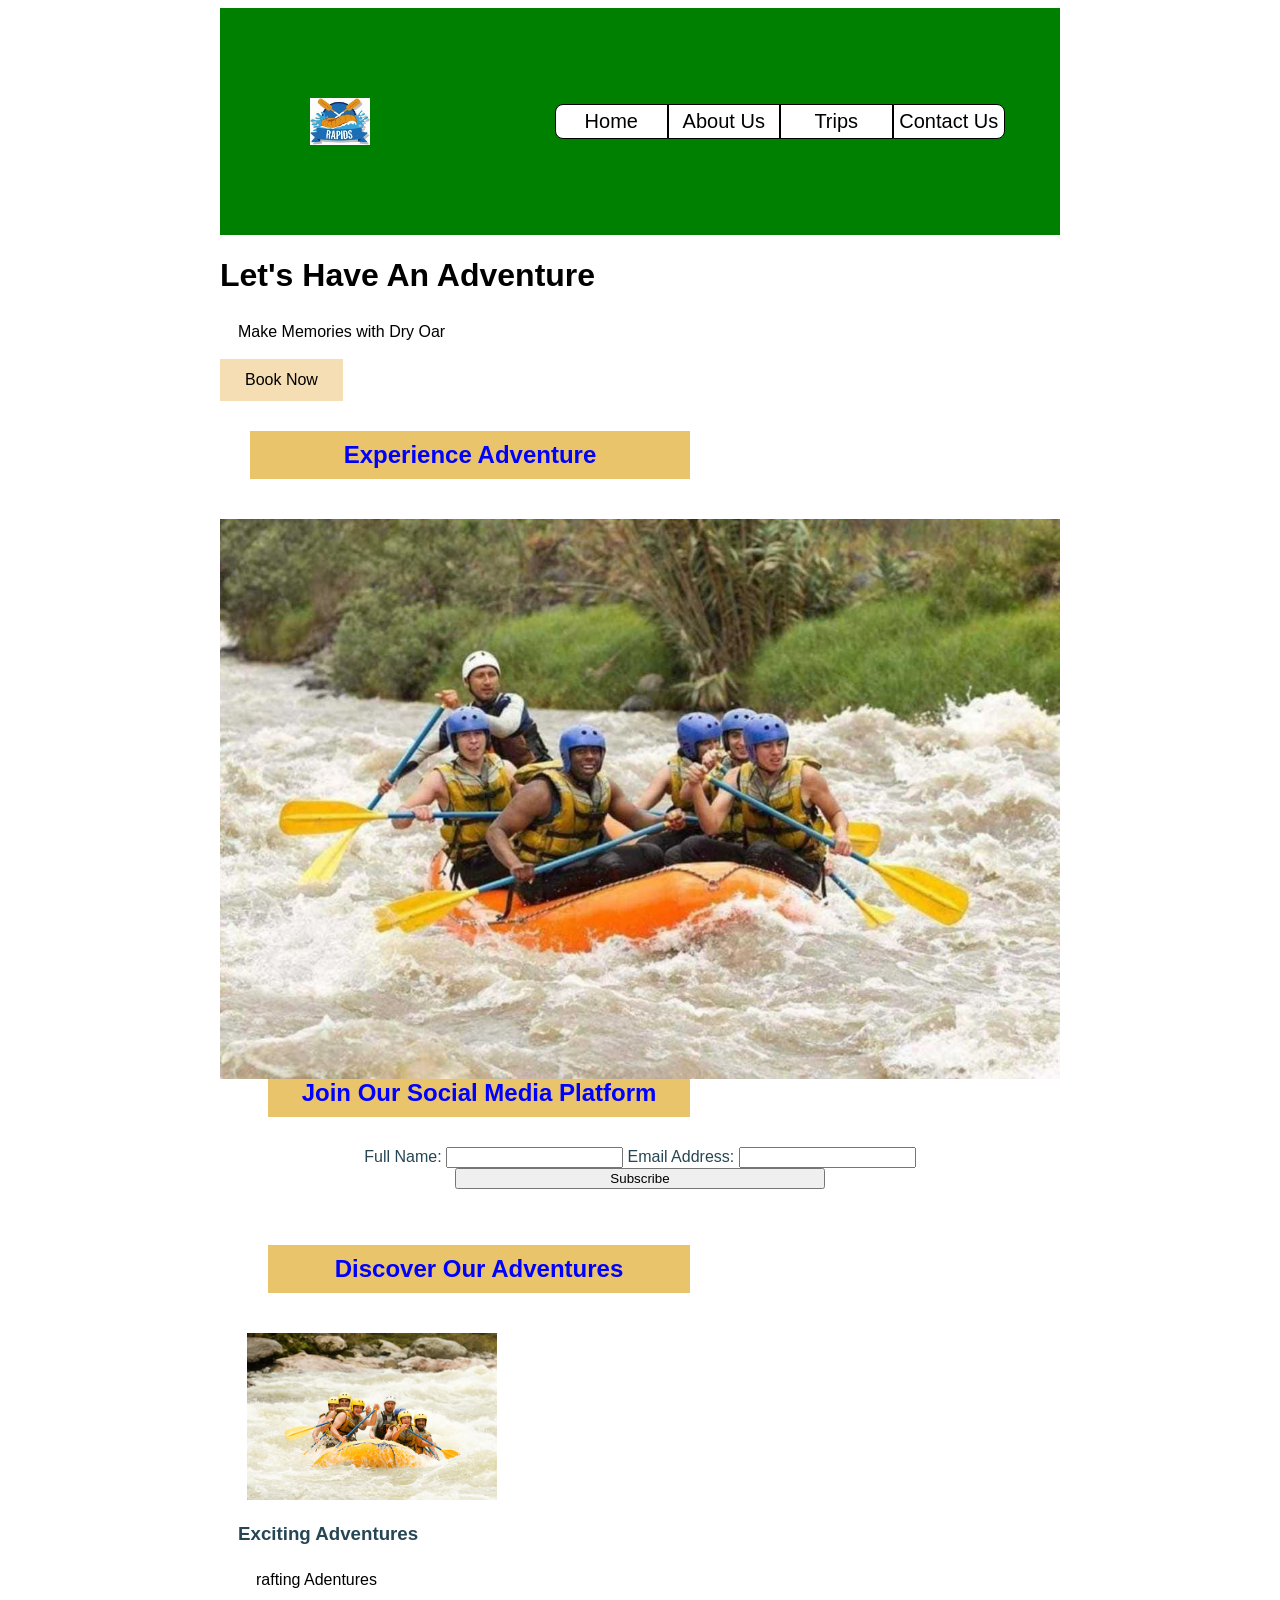
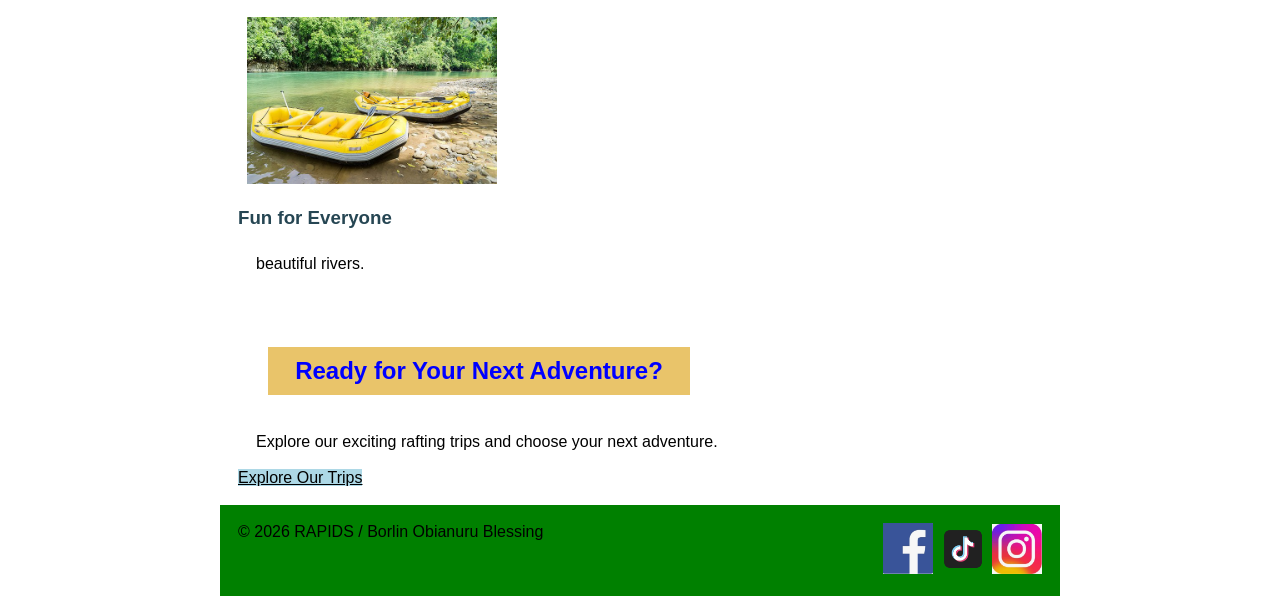
==== wwr/index.html @ ec5e0f3d "commit" ====
<!DOCTYPE html>
<html lang="en">

<head>
    <meta charset="UTF-8">
    <meta name="viewport" content="width=device-width, initial-scale=1.0">
    <meta name="description" content="Enjoy exciting white water rafting adventures with us.">
    <title>White Water Rafting Home Page</title>
    <link rel="stylesheet" href="styles/rafting.css">
</head>

<body>
    <header>
        <img src="images/logo.png" alt=" hero logo">
        <nav>
            <ul>
                <li><a href="index.html">Home</a></li>
                <li><a href="about.html">About Us</a></li>
                <li><a href="trips.html">Trips</a></li>
                <li><a href="contact.html">Contact Us</a></li>
            </ul>
        </nav>

    </header>


    <main>
        <div class="hero-text">
            <h1>Let's Have An Adventure</h1>
            <p>Make Memories with Dry Oar</p>
            <a href="trips.html" class="button">Book Now</a>
        </div>
        </div>
        <div class="hero">
            <h2>Experience Adventure</h2>
            <img src="images/hero1.jpeg" alt="adventure  waterscape">


        </div>
        <section class="newsletter">
            <h2>Join Our Social Media Platform</h2>
            <form>
                <label for="name">Full Name:</label>
                <input type="text" id="name" name="name" required>

                <label for="email">Email Address:</label>
                <input type="email" id="email" name="email" required>

                <button type="submit">Subscribe</button>
            </form>
        </section>

        <section class="adventure">
            <h2>Discover Our Adventures</h2>

            <div class="grid">
                <div>
                    <img src="images/picture2.jpeg" alt="rapids">
                    <h3>Exciting Adventures</h3>
                    <p>rafting Adentures</p>
                </div>

                <div>
                    <img src="images/picture3.jpeg" al="rafting boat">
                    <h3>Fun for Everyone</h3>
                    <p>beautiful rivers.</p>
                </div>
            </div>
        </section>

        <section class="trips">
            <h2>Ready for Your Next Adventure?</h2>
            <p>Explore our exciting rafting trips and choose your next adventure.</p>
            <a href="trips.html">Explore Our Trips</a>
        </section>
    </main>

    <footer>
        <p>&copy; 2026 RAPIDS / Borlin Obianuru Blessing</p>

        <nav class="socialmedia">
            <a href="https://www.facebook.com/share/1LGjzkQ7Kg/">
                <img src="images/facebook.jpg" alt="Facebook logo ">
            </a>
            <a href="https://www.tiktok.com/@real_blexxy?_r=1&_t=ZS-9A5VB0BOh9g">
                <img src="images/tiktok.jpg" alt="Tiktok logo">
            </a>
            <a href="https://www.instagram.com/real.blexxy?stkn=bHQwc2FraGtvbHV5">
                <img src="images/instagram.jpg" alt="Instagram logo">
            </a>
        </nav>
    </footer>
</body>

</html>
---- wwr/styles/rafting.css ----
:root {
    --primary-color: #008000;
    /* forest green */
    --accent1-color: #264653;
    /* dark slate blue */
    --accent2-color: #e9c46a;
    /* light golden yellow */
    --heading-font: "Times New Roman", "Georgia", serif;
    --body-font: Arial, Helvetica, sans-serif;
    --background-color: #ffff0080;
    --color1: white;
    --color2: black;

}

header {
    background-color: var(--primary-color);
    color: var(--accent2-color);
    display: grid;
    grid-template-columns: 1fr 2fr;
    align-items: center;
}

img * {
    margin: 0;
    padding: 0;
    box-sizing: border-box;
}

body {
    font-family: var(--body-font);
    color: var(--accent1-color);
}

h2 {
    color: blue;
    background-color: #e9c46a;
    width: 50%;
    text-align: center;
    padding: 10px;
    margin: 30px;
}

header,
main,
footer {
    width: 840px;
    margin: 0 auto;
}

main h1,
p {
    color: black;

}

main a {
    color: black;
    background-color: lightblue;
}

.hero {
    position: absolute;
}

main div .hero-text {
    position: absolute;

}

section img {

    width: 500px;
}

.button {
    display: inline-block;
    padding: 12px 25px;
    background-color: #f5deb3;
    color: black;
    text-decoration: none;
}

main h1 .history {
    display: flex;
    align-items: center;
    justify-content: center;
    gap: 30px;
}

.history-text {
    width: 35%;
}

div img {
    display: inline-block;
    margin-top: 10px;
    margin-left: 9px;
    width: 250px;
    height: auto;
}

div {
    text-align: left;
}

.history-image {
    text-align: center;
}

.history-image h2 {
    margin-bottom: 15px;
}

.history-image img {
    width: 250px;
    height: 180px;
    object-fit: cover;
}

header img {
    width: 60px;
    margin: 90px;

}

nav ul {
    list-style: none;
    display: flex;
    width: 450px;
    margin: 10px auto;
    padding: 0;
}

nav ul li {
    flex: 1;
}

nav ul li a {
    display: block;
    text-align: center;
    padding: 5px;
    text-decoration: none;
    color: var(--color2);
    background-color: var(--color1);
    border: 1px solid black;
    font-size: 20px;
}

nav ul li:first-child a {
    border-radius: 8px 0 0 8px;
}

nav ul li:last-child a {
    border-radius: 0 8px 8px 0;
}

article {
    position: absolute;
    background-color: var(--background-color);
    color: black;
    width: 96%;
    top: 400px;
}

figure {
    display: inline-block;
    margin: 20px;
}

figure img {
    width: 125px;
    height: 120px;
    object-fit: cover;

}

nav,
p,
section,
article {
    margin: 10px;
    padding: 8px;
}

.socialmedia a {
    text-decoration: none;
}

.hero {
    position: relative;
}

.hero img {
    display: block;
    width: 100%;
    height: auto;
    float: right;
    margin-top: 10px;

}

.hero article h1 {
    position: absolute;
    top: 20px;
    width: 10%;
    padding: 16px;
    text-align: center;
    opacity: 0.7;
    background-color: var(--accent1-color);
    color: var(--color2);
}

.hero article {
    position: absolute;

}

.hero article img {
    float: right;
    width: 125px;
    border: black;
    margin: 10px;
    box-shadow: 5px 5px 10px black;
}

form {
    text-align: center;
}

td img {
    width: 400px;
    height: auto;
}

button {
    width: 370px;
}

h2 {
    align-items: center;
}

fieldset img {
    padding: 10px;
    margin-top: 10px;
    margin-left: 90px;
    width: 150px;
}

fieldset {
    text-align: center;
    display: block;
}

footer {
    background-color: var(--primary-color);
    color: var(--color1);
    display: flex;

}

footer img {
    width: 50px;
}

.socialmedia {
    margin-left: auto;
}
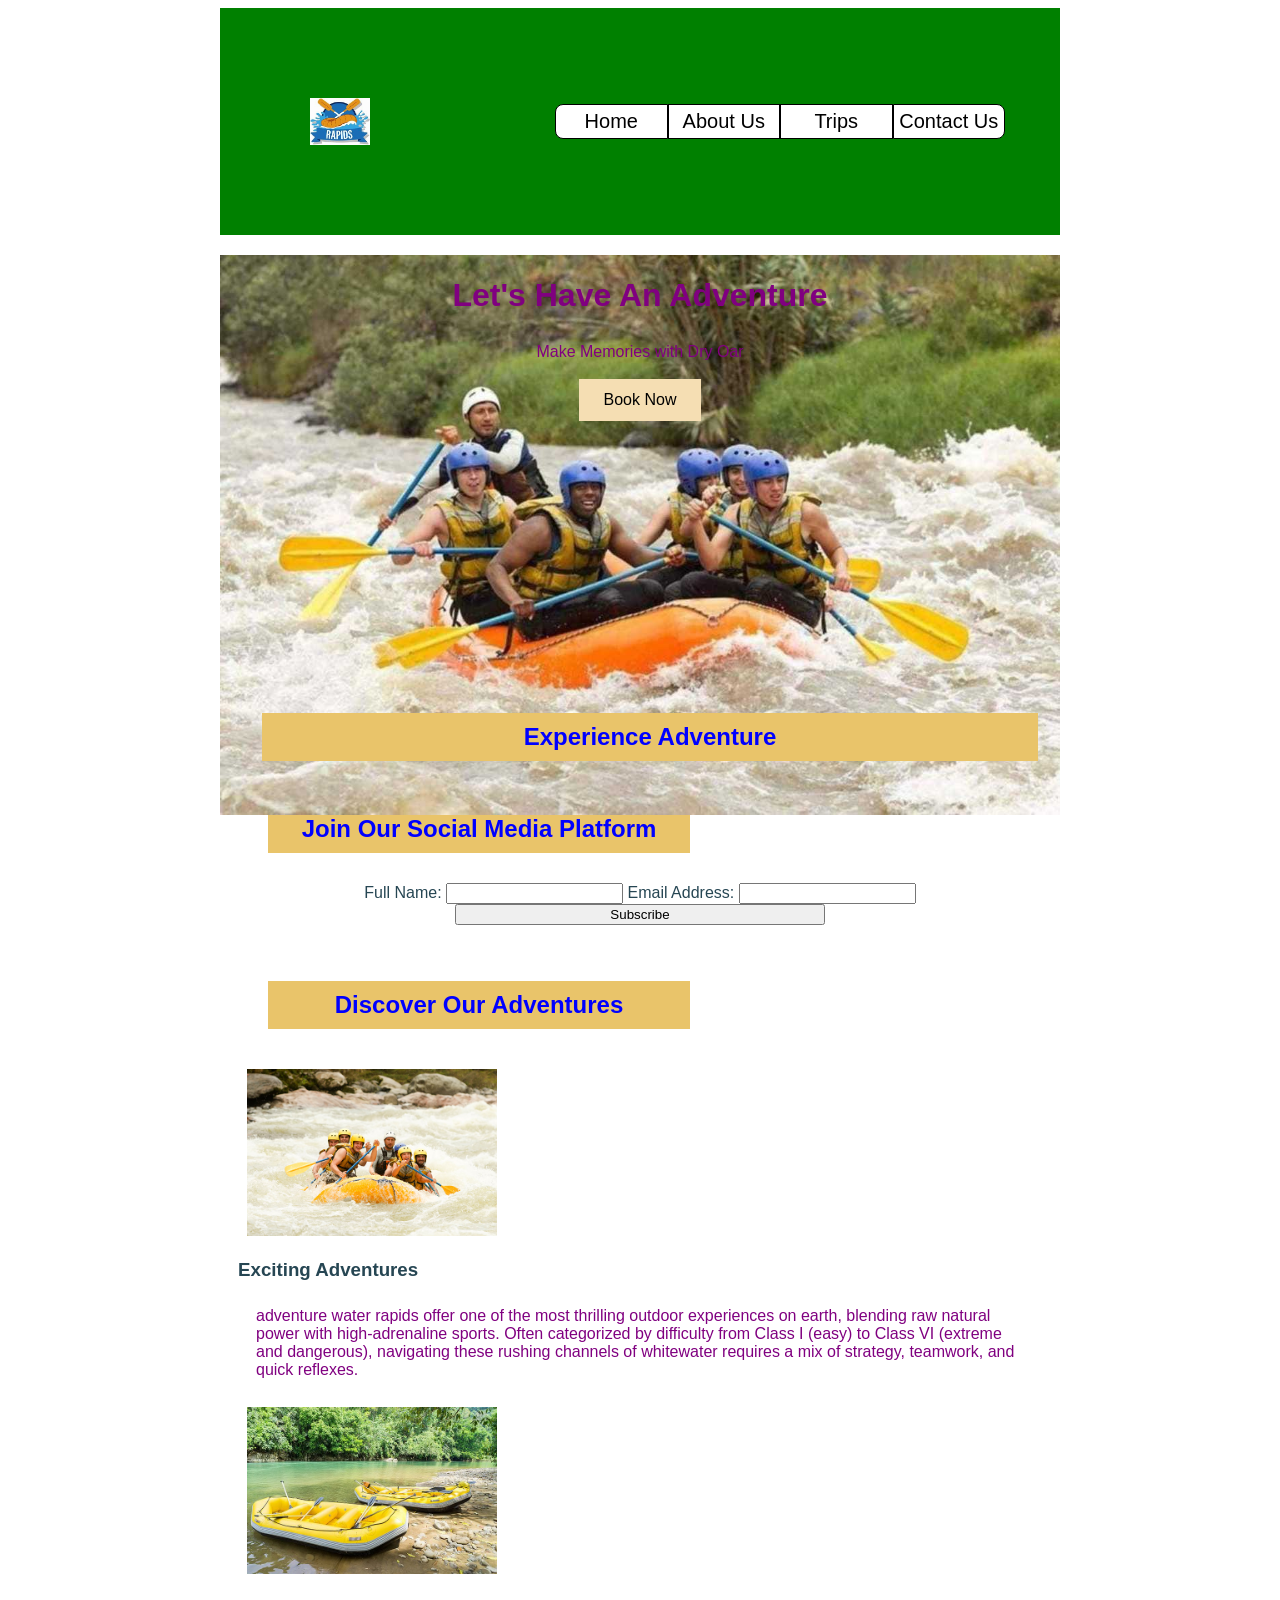
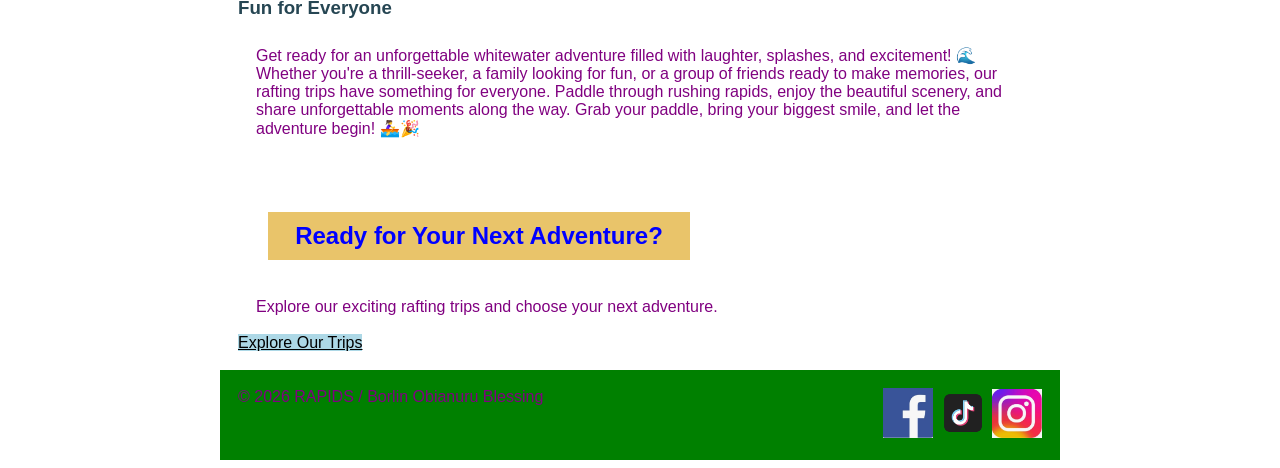
==== commit 34fe5f38: "commit" ====
--- a/wwr/index.html
+++ b/wwr/index.html
@@ -25,17 +25,14 @@
 
 
     <main>
-        <div class="hero-text">
-            <h1>Let's Have An Adventure</h1>
-            <p>Make Memories with Dry Oar</p>
-            <a href="trips.html" class="button">Book Now</a>
-        </div>
-        </div>
         <div class="hero">
-            <h2>Experience Adventure</h2>
-            <img src="images/hero1.jpeg" alt="adventure  waterscape">
-
-
+            <img src="images/hero1.jpeg" alt="adventure waterscape">
+            <div class="hero-text">
+                <h1>Let's Have An Adventure</h1>
+                <p>Make Memories with Dry Oar</p>
+                <a href="trips.html" class="button">Book Now</a>
+                <h2>Experience Adventure</h2>
+            </div>
         </div>
         <section class="newsletter">
             <h2>Join Our Social Media Platform</h2>
@@ -57,13 +54,27 @@
                 <div>
                     <img src="images/picture2.jpeg" alt="rapids">
                     <h3>Exciting Adventures</h3>
-                    <p>rafting Adentures</p>
+                    <p>adventure water rapids offer one of the most thrilling outdoor experiences on
+                        earth, blending raw
+                        natural power with high-adrenaline sports. Often categorized by difficulty
+                        from Class I (easy) to
+                        Class VI (extreme and dangerous), navigating these rushing channels of
+                        whitewater requires a mix of
+                        strategy, teamwork, and quick reflexes.</p>
                 </div>
 
                 <div>
                     <img src="images/picture3.jpeg" al="rafting boat">
                     <h3>Fun for Everyone</h3>
-                    <p>beautiful rivers.</p>
+                    <p>Get ready for an unforgettable whitewater adventure filled with laughter,
+                        splashes, and excitement!
+                        🌊 Whether you're a thrill-seeker, a family looking for fun, or a group of
+                        friends ready to make
+                        memories, our rafting trips have something for everyone. Paddle through
+                        rushing rapids, enjoy the
+                        beautiful scenery, and share unforgettable moments along the way. Grab your
+                        paddle, bring your
+                        biggest smile, and let the adventure begin! 🚣‍♀️🎉</p>
                 </div>
             </div>
         </section>
--- a/wwr/styles/rafting.css
+++ b/wwr/styles/rafting.css
@@ -32,6 +32,41 @@
     color: var(--accent1-color);
 }
 
+.hero {
+    position: relative;
+}
+
+.hero img {
+    width: 100%;
+    display: block;
+}
+
+.hero-text {
+    position: absolute;
+    top: 10px;
+    left: 0;
+    width: 100%;
+    text-align: center;
+}
+
+.hero h2 {
+    position: absolute;
+    bottom: 20px;
+    left: 0;
+    width: 100%;
+    text-align: center;
+}
+
+.hero h2 {
+    position: absolute;
+    bottom: -350px;
+    left: 50%;
+    transform: translateX(-50%);
+    margin: 10px;
+    z-index: 2;
+    width: 90%;
+}
+
 h2 {
     color: blue;
     background-color: #e9c46a;
@@ -50,8 +85,12 @@
 
 main h1,
 p {
-    color: black;
-
+    color: purple;
+
+}
+
+.hero {
+    position: relative;
 }
 
 main a {
@@ -60,7 +99,7 @@
 }
 
 .hero {
-    position: absolute;
+    position: relative;
 }
 
 main div .hero-text {
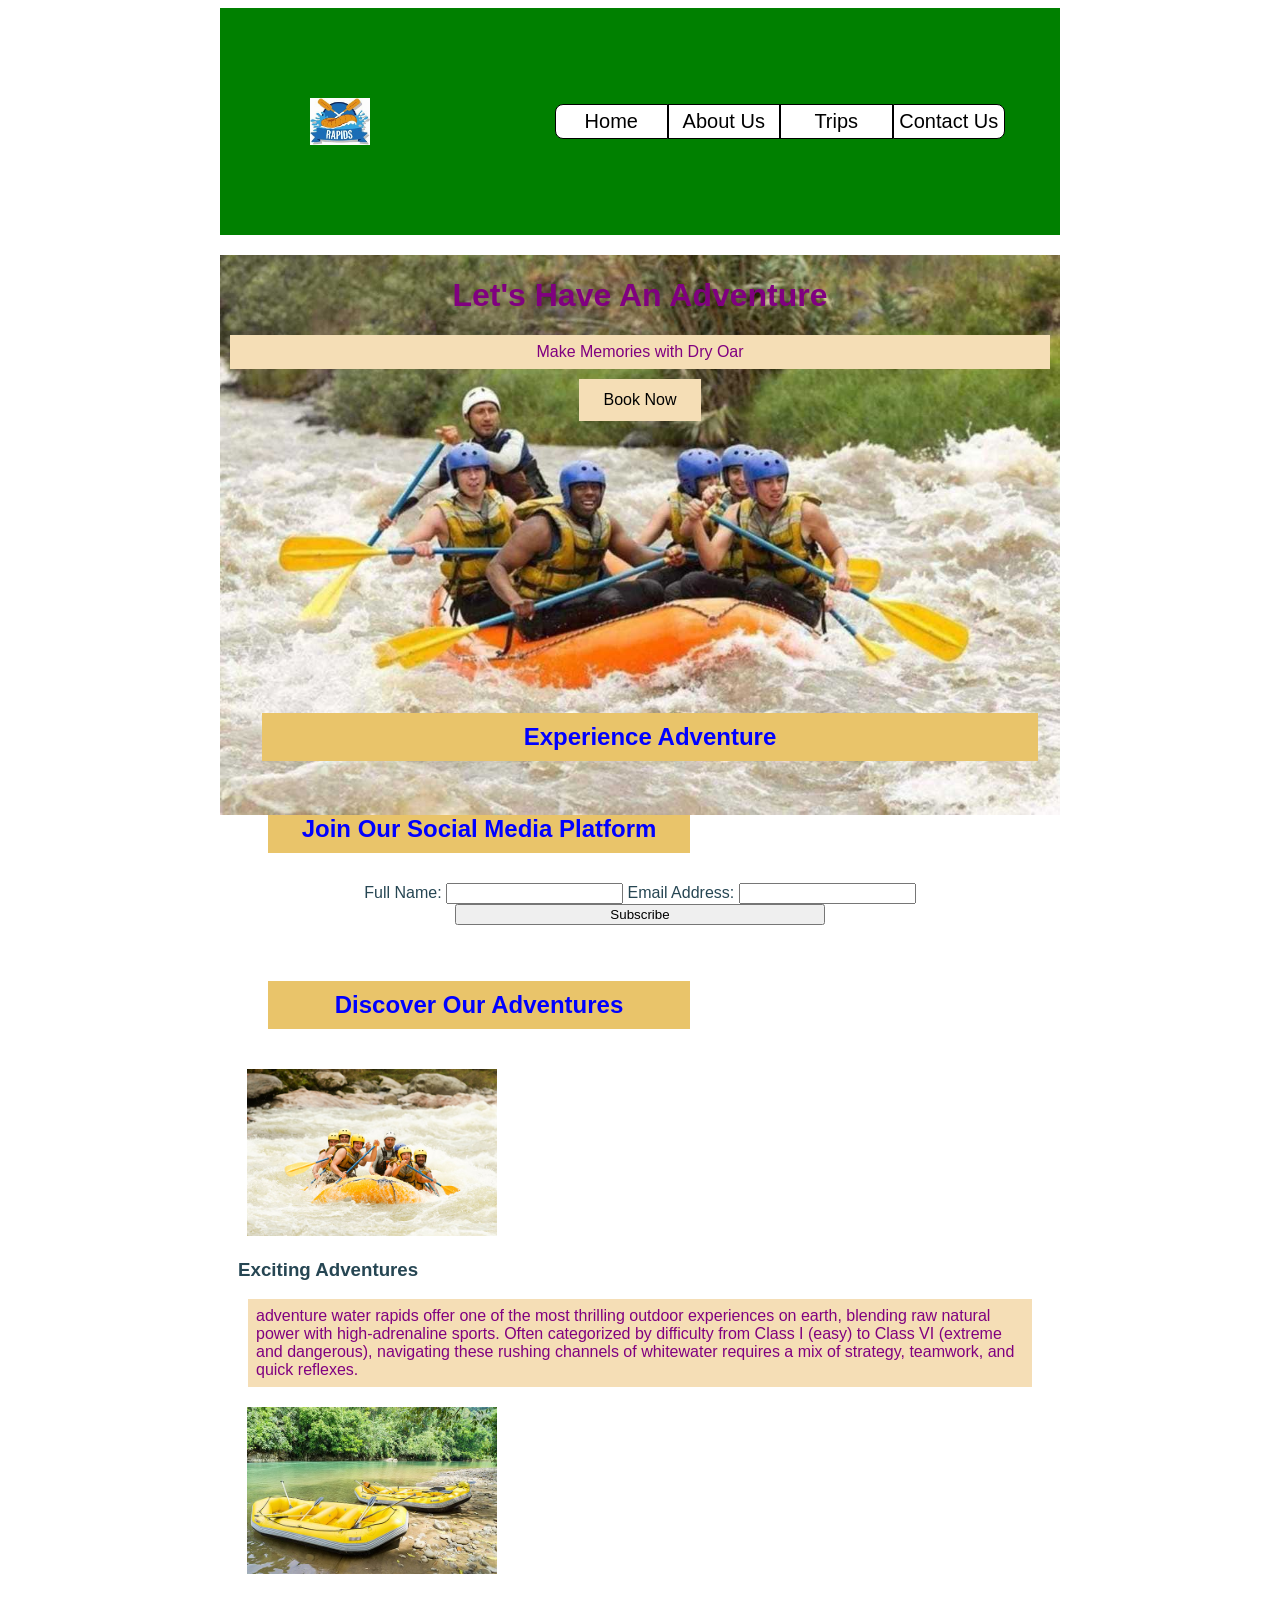
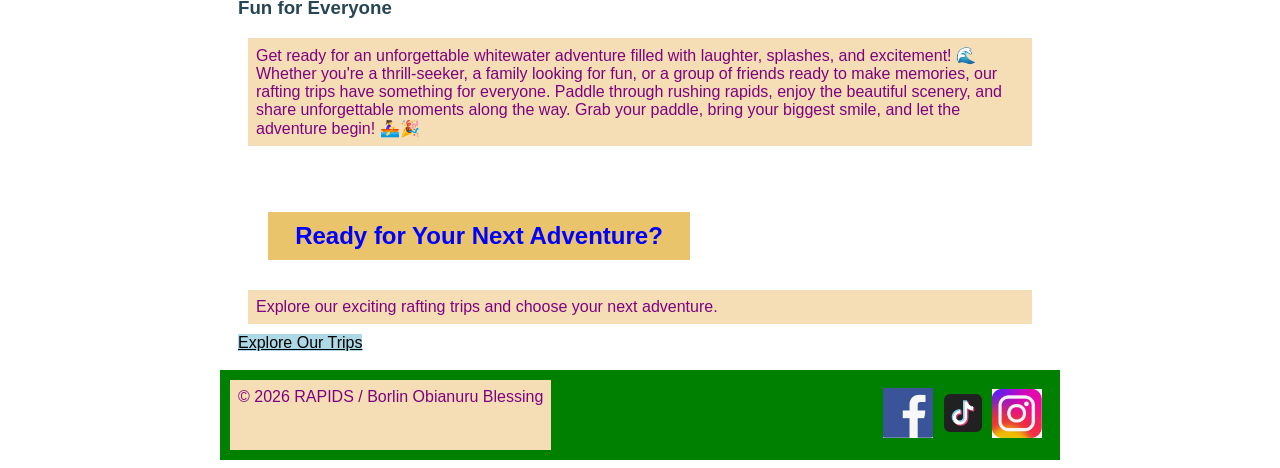
==== commit 9b52637f: "commit" ====
--- a/wwr/index.html
+++ b/wwr/index.html
@@ -5,7 +5,7 @@
     <meta charset="UTF-8">
     <meta name="viewport" content="width=device-width, initial-scale=1.0">
     <meta name="description" content="Enjoy exciting white water rafting adventures with us.">
-    <title>White Water Rafting Home Page</title>
+    <title>Home| White Water Rafting Home Page</title>
     <link rel="stylesheet" href="styles/rafting.css">
 </head>
 
@@ -20,10 +20,7 @@
                 <li><a href="contact.html">Contact Us</a></li>
             </ul>
         </nav>
-
     </header>
-
-
     <main>
         <div class="hero">
             <img src="images/hero1.jpeg" alt="adventure waterscape">
@@ -39,17 +36,13 @@
             <form>
                 <label for="name">Full Name:</label>
                 <input type="text" id="name" name="name" required>
-
                 <label for="email">Email Address:</label>
                 <input type="email" id="email" name="email" required>
-
                 <button type="submit">Subscribe</button>
             </form>
         </section>
-
         <section class="adventure">
             <h2>Discover Our Adventures</h2>
-
             <div class="grid">
                 <div>
                     <img src="images/picture2.jpeg" alt="rapids">
@@ -62,7 +55,6 @@
                         whitewater requires a mix of
                         strategy, teamwork, and quick reflexes.</p>
                 </div>
-
                 <div>
                     <img src="images/picture3.jpeg" al="rafting boat">
                     <h3>Fun for Everyone</h3>
@@ -78,17 +70,14 @@
                 </div>
             </div>
         </section>
-
         <section class="trips">
             <h2>Ready for Your Next Adventure?</h2>
             <p>Explore our exciting rafting trips and choose your next adventure.</p>
             <a href="trips.html">Explore Our Trips</a>
         </section>
     </main>
-
     <footer>
         <p>&copy; 2026 RAPIDS / Borlin Obianuru Blessing</p>
-
         <nav class="socialmedia">
             <a href="https://www.facebook.com/share/1LGjzkQ7Kg/">
                 <img src="images/facebook.jpg" alt="Facebook logo ">
--- a/wwr/styles/rafting.css
+++ b/wwr/styles/rafting.css
@@ -33,12 +33,13 @@
 }
 
 .hero {
-    position: relative;
+    position: absolute;
 }
 
 .hero img {
     width: 100%;
     display: block;
+
 }
 
 .hero-text {
@@ -81,6 +82,7 @@
 footer {
     width: 840px;
     margin: 0 auto;
+
 }
 
 main h1,
@@ -267,6 +269,11 @@
     text-align: center;
 }
 
+p,
+.button {
+    background-color: #f5deb6;
+}
+
 td img {
     width: 400px;
     height: auto;
